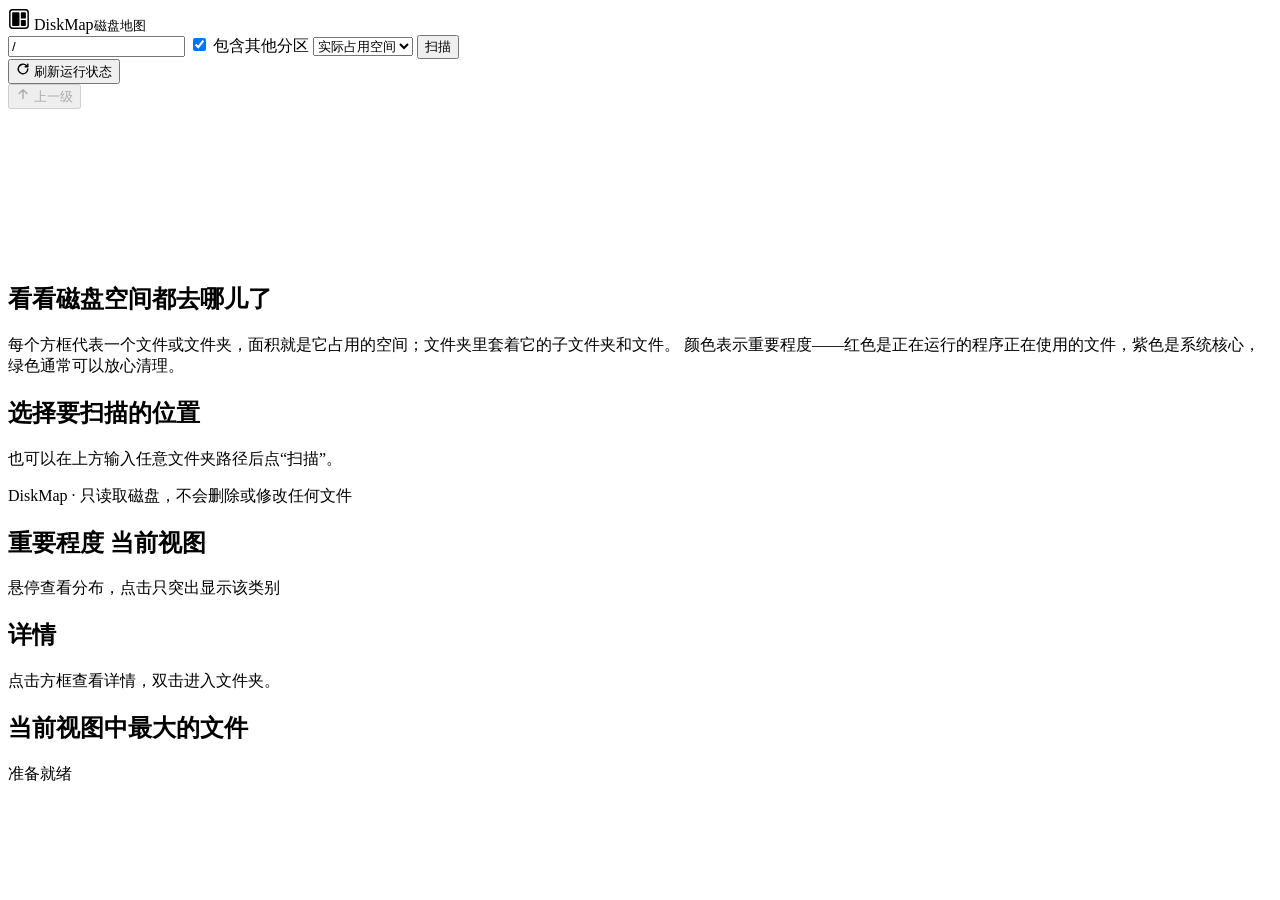
==== web/index.html @ 2e909723 "DiskMap 磁盘地图：跨平台磁盘占用可视化工具 用嵌套方框（treemap）显示磁盘占用，并按重要程度着色：系统核心、 正在使用、系统文件、配置、用户数据、缓存/临时、其他。 支持 Windows" ====
<!doctype html>
<html lang="zh-CN">
<head>
<meta charset="utf-8">
<meta name="viewport" content="width=device-width, initial-scale=1">
<title>DiskMap 磁盘地图</title>
<link rel="icon" type="image/png" href="/static/favicon.png">
<link rel="stylesheet" href="/static/style.css">
<script>window.DISKMAP_TOKEN = "__DISKMAP_TOKEN__";</script>
</head>
<body>
<header class="topbar">
  <div class="brand">
    <svg viewBox="0 0 24 24" width="22" height="22" aria-hidden="true">
      <rect x="2" y="2" width="20" height="20" rx="3" fill="none" stroke="currentColor" stroke-width="1.6"/>
      <rect x="4.5" y="4.5" width="8" height="15" rx="1" fill="var(--c-system)"/>
      <rect x="14" y="4.5" width="5.5" height="7" rx="1" fill="var(--c-user)"/>
      <rect x="14" y="13" width="5.5" height="6.5" rx="1" fill="var(--c-running)"/>
    </svg>
    <span>DiskMap</span><small>磁盘地图</small>
  </div>
  <form id="scanForm" class="scanform" autocomplete="off">
    <input id="pathInput" type="text" value="/" spellcheck="false" aria-label="要扫描的文件夹">
    <label class="chk" title="扫描时进入其他磁盘分区（如单独挂载的 /home、/boot）">
      <input type="checkbox" id="crossFs" checked> 包含其他分区
    </label>
    <select id="sizeMode" title="统计方式" aria-label="统计方式">
      <option value="disk">实际占用空间</option>
      <option value="apparent">文件大小</option>
    </select>
    <button type="submit" id="scanBtn" class="btn primary">扫描</button>
    <button type="button" id="cancelBtn" class="btn" hidden>停止</button>
  </form>
  <div class="grow"></div>
  <button id="procBtn" class="btn ghost" title="重新读取正在运行的程序及其打开的文件">
    <svg viewBox="0 0 16 16" width="14" height="14" aria-hidden="true"><path d="M13.5 8a5.5 5.5 0 1 1-1.6-3.9M13.5 2.5v3h-3" fill="none" stroke="currentColor" stroke-width="1.6" stroke-linecap="round" stroke-linejoin="round"/></svg>
    刷新运行状态
  </button>
</header>

<div class="progress" id="progress" hidden><div class="bar"></div></div>

<nav class="crumbs" id="crumbsBar">
  <button id="upBtn" class="btn ghost small" title="返回上一级（Backspace / 右键）" disabled>
    <svg viewBox="0 0 16 16" width="14" height="14" aria-hidden="true"><path d="M8 13V3M3.5 7.5 8 3l4.5 4.5" fill="none" stroke="currentColor" stroke-width="1.6" stroke-linecap="round" stroke-linejoin="round"/></svg>
    上一级
  </button>
  <div id="crumbs" class="crumb-list"></div>
  <div class="grow"></div>
  <div id="viewSize" class="view-size"></div>
</nav>

<main>
  <section class="mapwrap" id="mapwrap">
    <canvas id="map"></canvas>
    <canvas id="overlay"></canvas>
    <div id="tooltip" class="tooltip" hidden></div>

    <div id="welcome" class="welcome">
      <div class="welcome-inner">
        <h1>看看磁盘空间都去哪儿了</h1>
        <p class="lead">每个方框代表一个文件或文件夹，面积就是它占用的空间；文件夹里套着它的子文件夹和文件。
          颜色表示重要程度——红色是正在运行的程序正在使用的文件，紫色是系统核心，绿色通常可以放心清理。</p>
        <h2>选择要扫描的位置</h2>
        <div id="disks" class="disks"></div>
        <p class="hint">也可以在上方输入任意文件夹路径后点“扫描”。<span id="welcomeHint"></span></p>
        <p class="hint version">DiskMap <span id="version"></span> · 只读取磁盘，不会删除或修改任何文件</p>
      </div>
    </div>
    <div id="busy" class="busy" hidden></div>
  </section>

  <aside class="side">
    <section class="panel">
      <h2>重要程度 <span class="h-note">当前视图</span></h2>
      <ul id="legend" class="legend"></ul>
      <p class="legend-hint">悬停查看分布，点击只突出显示该类别</p>
    </section>
    <section class="panel detail-panel">
      <h2>详情</h2>
      <div id="detail" class="detail"><p class="muted">点击方框查看详情，双击进入文件夹。</p></div>
    </section>
    <section class="panel">
      <h2>当前视图中最大的文件</h2>
      <ol id="topFiles" class="topfiles"></ol>
    </section>
  </aside>
</main>

<footer class="status" id="status">准备就绪</footer>
<div id="toast" class="toast" hidden></div>
<script src="/static/app.js"></script>
</body>
</html>
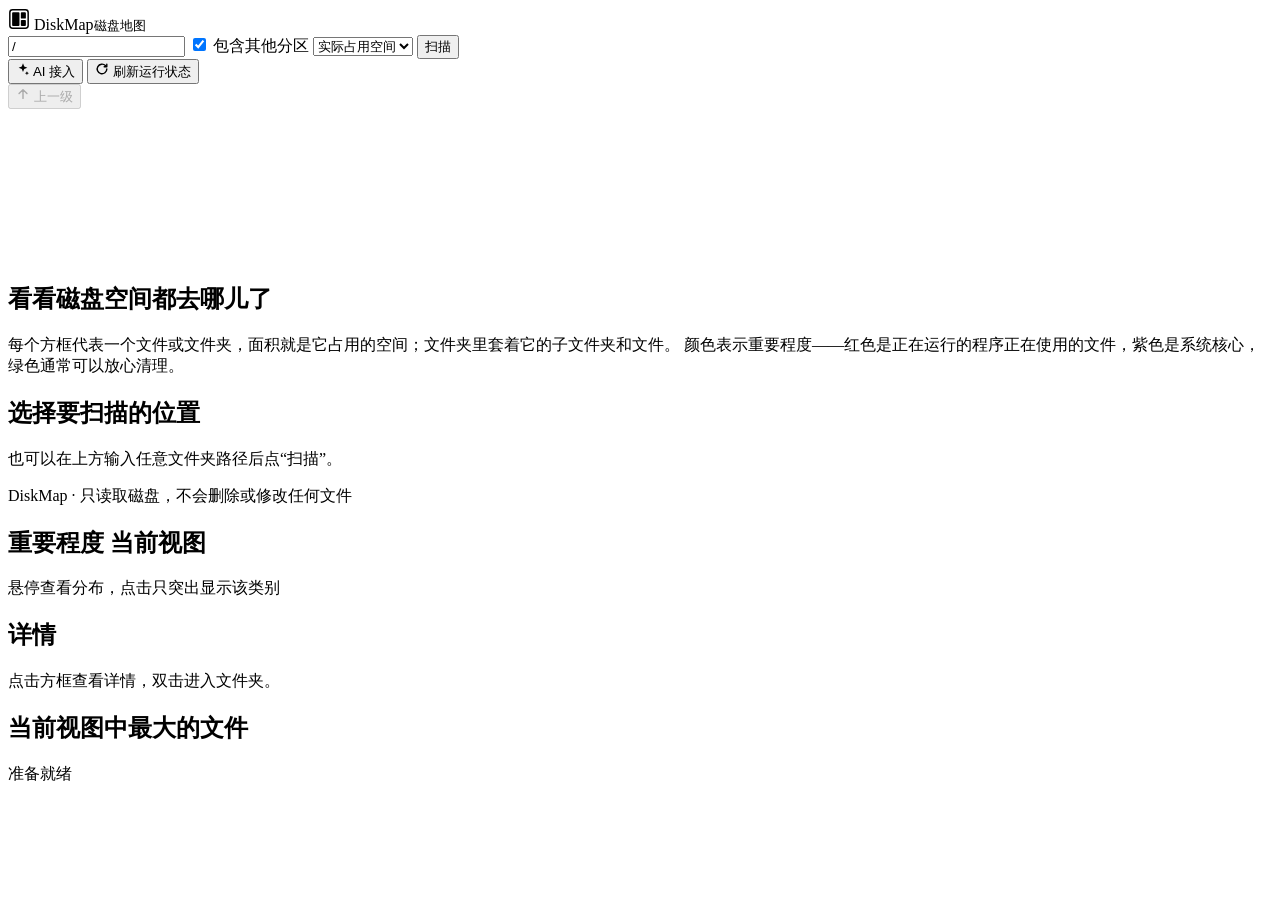
==== commit c348d042: "AI 接口：MCP 服务、命令行分析报告，窗口与 AI 双向联动（v1.2.0） - DiskMap mcp：标准库实现的 MCP 服务，9 个只读工具（状态、扫描、概览、   列表、解释、可清理候选" ====
--- a/web/index.html
+++ b/web/index.html
@@ -32,6 +32,10 @@
     <button type="button" id="cancelBtn" class="btn" hidden>停止</button>
   </form>
   <div class="grow"></div>
+  <button id="aiBtn" class="btn ghost ai-btn" title="把分析结果提供给 Claude 等 AI 助手">
+    <svg viewBox="0 0 16 16" width="14" height="14" aria-hidden="true"><path d="M8 1.5l1.4 3.6L13 6.5 9.4 7.9 8 11.5 6.6 7.9 3 6.5l3.6-1.4zM12.5 10.5l.7 1.6 1.6.7-1.6.7-.7 1.6-.7-1.6-1.6-.7 1.6-.7z" fill="currentColor"/></svg>
+    AI 接入<span id="aiDot" class="ai-dot" hidden></span>
+  </button>
   <button id="procBtn" class="btn ghost" title="重新读取正在运行的程序及其打开的文件">
     <svg viewBox="0 0 16 16" width="14" height="14" aria-hidden="true"><path d="M13.5 8a5.5 5.5 0 1 1-1.6-3.9M13.5 2.5v3h-3" fill="none" stroke="currentColor" stroke-width="1.6" stroke-linecap="round" stroke-linejoin="round"/></svg>
     刷新运行状态
@@ -89,6 +93,29 @@
 
 <footer class="status" id="status">准备就绪</footer>
 <div id="toast" class="toast" hidden></div>
+
+<dialog id="aiDialog" class="ai-dialog">
+  <div class="ai-head">
+    <h2>让 AI 助手读取分析结果</h2>
+    <button id="aiClose" class="btn ghost small" aria-label="关闭">关闭</button>
+  </div>
+  <p class="ai-lead">DiskMap 提供 <b>MCP</b> 接口（Claude、Cursor 等 AI 助手通用的工具协议）。接入后，AI 可以读取扫描结果、
+    每一项的重要程度和“能不能删”的建议，看到你在这个窗口里正在看和选中的项目，还能在窗口里给你指出它说的文件。
+    所有接口都是只读的，不会删除或修改任何文件。</p>
+  <p id="aiStatus" class="ai-status"></p>
+
+  <h3>Claude Code</h3>
+  <p class="ai-hint">在终端运行一次：</p>
+  <div class="ai-code"><pre id="aiClaudeCode"></pre><button class="btn small" data-copy="aiClaudeCode">复制</button></div>
+
+  <h3>Claude Desktop、Cursor 等其他支持 MCP 的应用</h3>
+  <p class="ai-hint">把下面的内容合并进应用的 MCP 配置文件（Claude Desktop：设置 → 开发者 → 编辑配置）：</p>
+  <div class="ai-code"><pre id="aiJson"></pre><button class="btn small" data-copy="aiJson">复制</button></div>
+
+  <h3>只能运行命令的 AI</h3>
+  <p class="ai-hint">让它运行这条命令，会扫描并输出 Markdown 报告（加 <code>--json</code> 输出 JSON）：</p>
+  <div class="ai-code"><pre id="aiReport"></pre><button class="btn small" data-copy="aiReport">复制</button></div>
+</dialog>
 <script src="/static/app.js"></script>
 </body>
 </html>
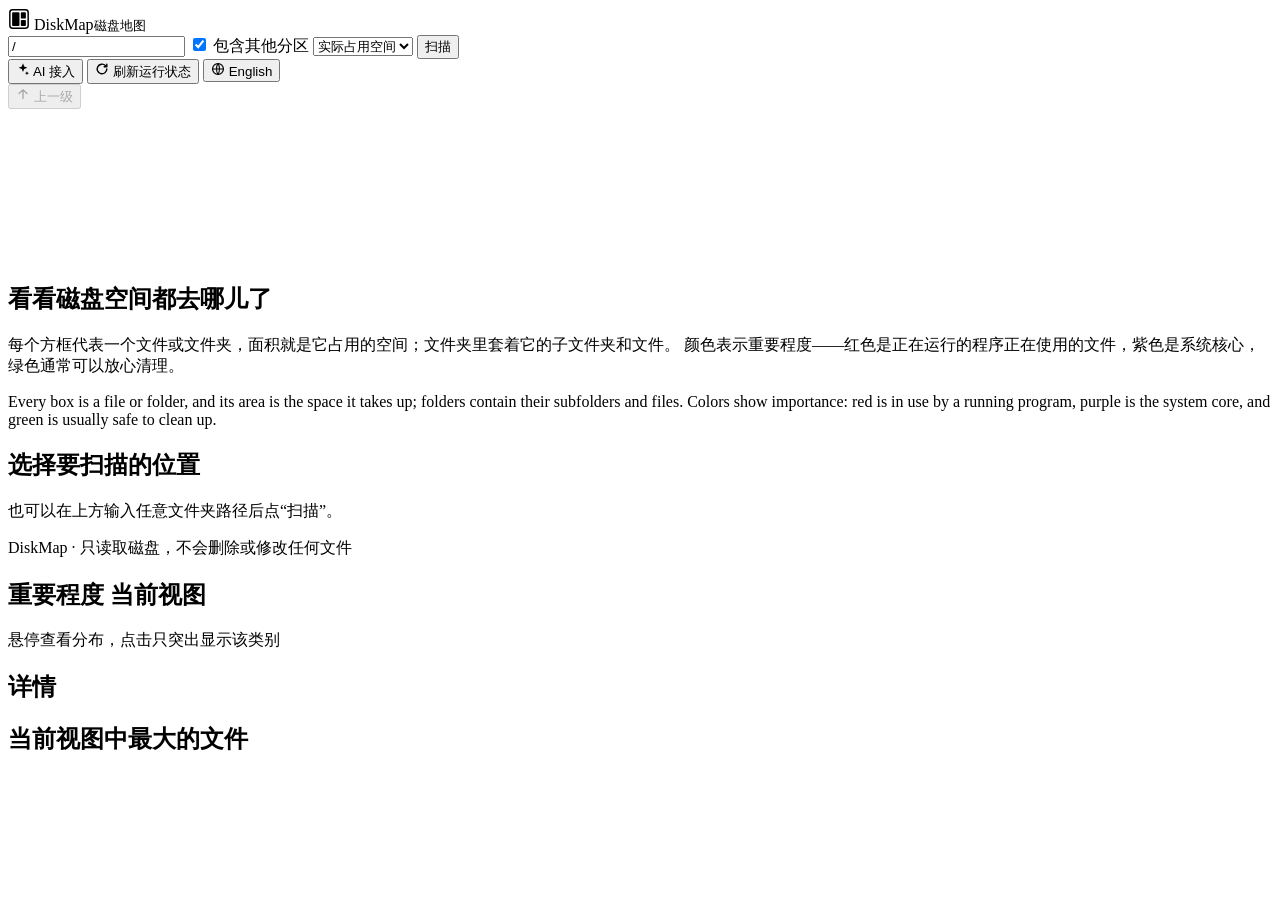
==== commit 9117a6d3: "界面和输出支持英文，可在中文/English 之间切换（v1.3.0） - backend/i18n.py：双语文本 T(中文, 英文)、按请求指定语言（X-DiskMap-Lang）、   保存语言" ====
--- a/web/index.html
+++ b/web/index.html
@@ -6,9 +6,10 @@
 <title>DiskMap 磁盘地图</title>
 <link rel="icon" type="image/png" href="/static/favicon.png">
 <link rel="stylesheet" href="/static/style.css">
-<script>window.DISKMAP_TOKEN = "__DISKMAP_TOKEN__";</script>
+<script>window.DISKMAP_TOKEN = "__DISKMAP_TOKEN__"; window.DISKMAP_LANG = "__DISKMAP_LANG__";</script>
 </head>
 <body>
+<!-- 界面文字：元素里写中文，data-en 写英文（只含纯文本）；带格式的段落用 data-only="zh" / "en" 成对出现 -->
 <header class="topbar">
   <div class="brand">
     <svg viewBox="0 0 24 24" width="22" height="22" aria-hidden="true">
@@ -17,37 +18,43 @@
       <rect x="14" y="4.5" width="5.5" height="7" rx="1" fill="var(--c-user)"/>
       <rect x="14" y="13" width="5.5" height="6.5" rx="1" fill="var(--c-running)"/>
     </svg>
-    <span>DiskMap</span><small>磁盘地图</small>
+    <span>DiskMap</span><small data-only="zh">磁盘地图</small>
   </div>
   <form id="scanForm" class="scanform" autocomplete="off">
-    <input id="pathInput" type="text" value="/" spellcheck="false" aria-label="要扫描的文件夹">
-    <label class="chk" title="扫描时进入其他磁盘分区（如单独挂载的 /home、/boot）">
-      <input type="checkbox" id="crossFs" checked> 包含其他分区
+    <input id="pathInput" type="text" value="/" spellcheck="false" aria-label="要扫描的文件夹" data-en-aria-label="Folder to scan">
+    <label class="chk" title="扫描时进入其他磁盘分区（如单独挂载的 /home、/boot）"
+           data-en-title="Also scan other partitions mounted inside (such as a separate /home or /boot)">
+      <input type="checkbox" id="crossFs" checked> <span data-en="Include other partitions">包含其他分区</span>
     </label>
-    <select id="sizeMode" title="统计方式" aria-label="统计方式">
-      <option value="disk">实际占用空间</option>
-      <option value="apparent">文件大小</option>
+    <select id="sizeMode" title="统计方式" aria-label="统计方式" data-en-title="What to measure" data-en-aria-label="What to measure">
+      <option value="disk" data-en="Space on disk">实际占用空间</option>
+      <option value="apparent" data-en="File size">文件大小</option>
     </select>
     <button type="submit" id="scanBtn" class="btn primary">扫描</button>
-    <button type="button" id="cancelBtn" class="btn" hidden>停止</button>
+    <button type="button" id="cancelBtn" class="btn" hidden data-en="Stop">停止</button>
   </form>
   <div class="grow"></div>
   <button id="aiBtn" class="btn ghost ai-btn" title="把分析结果提供给 Claude 等 AI 助手">
     <svg viewBox="0 0 16 16" width="14" height="14" aria-hidden="true"><path d="M8 1.5l1.4 3.6L13 6.5 9.4 7.9 8 11.5 6.6 7.9 3 6.5l3.6-1.4zM12.5 10.5l.7 1.6 1.6.7-1.6.7-.7 1.6-.7-1.6-1.6-.7 1.6-.7z" fill="currentColor"/></svg>
-    AI 接入<span id="aiDot" class="ai-dot" hidden></span>
+    <span data-en="AI access">AI 接入</span><span id="aiDot" class="ai-dot" hidden></span>
   </button>
-  <button id="procBtn" class="btn ghost" title="重新读取正在运行的程序及其打开的文件">
+  <button id="procBtn" class="btn ghost" title="重新读取正在运行的程序及其打开的文件"
+          data-en-title="Read the running programs and their open files again">
     <svg viewBox="0 0 16 16" width="14" height="14" aria-hidden="true"><path d="M13.5 8a5.5 5.5 0 1 1-1.6-3.9M13.5 2.5v3h-3" fill="none" stroke="currentColor" stroke-width="1.6" stroke-linecap="round" stroke-linejoin="round"/></svg>
-    刷新运行状态
+    <span data-en="Refresh running">刷新运行状态</span>
+  </button>
+  <button id="langBtn" class="btn ghost lang-btn" title="Switch to English" data-en-title="切换到中文">
+    <svg viewBox="0 0 16 16" width="14" height="14" aria-hidden="true"><circle cx="8" cy="8" r="6.2" fill="none" stroke="currentColor" stroke-width="1.4"/><path d="M1.8 8h12.4M8 1.8c-2.2 2.4-2.2 10 0 12.4M8 1.8c2.2 2.4 2.2 10 0 12.4" fill="none" stroke="currentColor" stroke-width="1.2"/></svg>
+    <span data-en="中文">English</span>
   </button>
 </header>
 
 <div class="progress" id="progress" hidden><div class="bar"></div></div>
 
 <nav class="crumbs" id="crumbsBar">
-  <button id="upBtn" class="btn ghost small" title="返回上一级（Backspace / 右键）" disabled>
+  <button id="upBtn" class="btn ghost small" title="返回上一级（Backspace / 右键）" data-en-title="Up one level (Backspace / right-click)" disabled>
     <svg viewBox="0 0 16 16" width="14" height="14" aria-hidden="true"><path d="M8 13V3M3.5 7.5 8 3l4.5 4.5" fill="none" stroke="currentColor" stroke-width="1.6" stroke-linecap="round" stroke-linejoin="round"/></svg>
-    上一级
+    <span data-en="Up">上一级</span>
   </button>
   <div id="crumbs" class="crumb-list"></div>
   <div class="grow"></div>
@@ -62,13 +69,16 @@
 
     <div id="welcome" class="welcome">
       <div class="welcome-inner">
-        <h1>看看磁盘空间都去哪儿了</h1>
-        <p class="lead">每个方框代表一个文件或文件夹，面积就是它占用的空间；文件夹里套着它的子文件夹和文件。
+        <h1 data-en="See where your disk space went">看看磁盘空间都去哪儿了</h1>
+        <p class="lead" data-only="zh">每个方框代表一个文件或文件夹，面积就是它占用的空间；文件夹里套着它的子文件夹和文件。
           颜色表示重要程度——红色是正在运行的程序正在使用的文件，紫色是系统核心，绿色通常可以放心清理。</p>
-        <h2>选择要扫描的位置</h2>
+        <p class="lead" data-only="en">Every box is a file or folder, and its area is the space it takes up; folders contain
+          their subfolders and files. Colors show importance: red is in use by a running program, purple is the
+          system core, and green is usually safe to clean up.</p>
+        <h2 data-en="Choose what to scan">选择要扫描的位置</h2>
         <div id="disks" class="disks"></div>
-        <p class="hint">也可以在上方输入任意文件夹路径后点“扫描”。<span id="welcomeHint"></span></p>
-        <p class="hint version">DiskMap <span id="version"></span> · 只读取磁盘，不会删除或修改任何文件</p>
+        <p class="hint"><span data-en="You can also type any folder path above and click Scan.">也可以在上方输入任意文件夹路径后点“扫描”。</span><span id="welcomeHint"></span></p>
+        <p class="hint version">DiskMap <span id="version"></span> · <span data-en="Only reads the disk; never deletes or changes files">只读取磁盘，不会删除或修改任何文件</span></p>
       </div>
     </div>
     <div id="busy" class="busy" hidden></div>
@@ -76,45 +86,50 @@
 
   <aside class="side">
     <section class="panel">
-      <h2>重要程度 <span class="h-note">当前视图</span></h2>
+      <h2><span data-en="Importance">重要程度</span> <span class="h-note" data-en="current view">当前视图</span></h2>
       <ul id="legend" class="legend"></ul>
-      <p class="legend-hint">悬停查看分布，点击只突出显示该类别</p>
+      <p class="legend-hint" data-en="Hover to see the distribution; click to highlight one category">悬停查看分布，点击只突出显示该类别</p>
     </section>
     <section class="panel detail-panel">
-      <h2>详情</h2>
-      <div id="detail" class="detail"><p class="muted">点击方框查看详情，双击进入文件夹。</p></div>
+      <h2 data-en="Details">详情</h2>
+      <div id="detail" class="detail"></div>
     </section>
     <section class="panel">
-      <h2>当前视图中最大的文件</h2>
+      <h2 data-en="Largest files in this view">当前视图中最大的文件</h2>
       <ol id="topFiles" class="topfiles"></ol>
     </section>
   </aside>
 </main>
 
-<footer class="status" id="status">准备就绪</footer>
+<footer class="status" id="status"></footer>
 <div id="toast" class="toast" hidden></div>
 
 <dialog id="aiDialog" class="ai-dialog">
   <div class="ai-head">
-    <h2>让 AI 助手读取分析结果</h2>
-    <button id="aiClose" class="btn ghost small" aria-label="关闭">关闭</button>
+    <h2 data-en="Let AI assistants read the results">让 AI 助手读取分析结果</h2>
+    <button id="aiClose" class="btn ghost small" aria-label="关闭" data-en-aria-label="Close" data-en="Close">关闭</button>
   </div>
-  <p class="ai-lead">DiskMap 提供 <b>MCP</b> 接口（Claude、Cursor 等 AI 助手通用的工具协议）。接入后，AI 可以读取扫描结果、
+  <p class="ai-lead" data-only="zh">DiskMap 提供 <b>MCP</b> 接口（Claude、Cursor 等 AI 助手通用的工具协议）。接入后，AI 可以读取扫描结果、
     每一项的重要程度和“能不能删”的建议，看到你在这个窗口里正在看和选中的项目，还能在窗口里给你指出它说的文件。
     所有接口都是只读的，不会删除或修改任何文件。</p>
+  <p class="ai-lead" data-only="en">DiskMap provides an <b>MCP</b> server (the tool protocol used by Claude, Cursor and other AI
+    assistants). Once connected, the AI can read the scan results, the importance of every item and whether it can be
+    deleted, see what you are viewing and have selected in this window, and point out the files it talks about right
+    here. Everything is read-only; no file is ever deleted or changed.</p>
   <p id="aiStatus" class="ai-status"></p>
 
   <h3>Claude Code</h3>
-  <p class="ai-hint">在终端运行一次：</p>
-  <div class="ai-code"><pre id="aiClaudeCode"></pre><button class="btn small" data-copy="aiClaudeCode">复制</button></div>
+  <p class="ai-hint" data-en="Run this once in a terminal:">在终端运行一次：</p>
+  <div class="ai-code"><pre id="aiClaudeCode"></pre><button class="btn small" data-copy="aiClaudeCode" data-en="Copy">复制</button></div>
 
-  <h3>Claude Desktop、Cursor 等其他支持 MCP 的应用</h3>
-  <p class="ai-hint">把下面的内容合并进应用的 MCP 配置文件（Claude Desktop：设置 → 开发者 → 编辑配置）：</p>
-  <div class="ai-code"><pre id="aiJson"></pre><button class="btn small" data-copy="aiJson">复制</button></div>
+  <h3 data-en="Claude Desktop, Cursor and other MCP apps">Claude Desktop、Cursor 等其他支持 MCP 的应用</h3>
+  <p class="ai-hint" data-en="Merge this into the app's MCP configuration file (Claude Desktop: Settings → Developer → Edit Config):">把下面的内容合并进应用的 MCP 配置文件（Claude Desktop：设置 → 开发者 → 编辑配置）：</p>
+  <div class="ai-code"><pre id="aiJson"></pre><button class="btn small" data-copy="aiJson" data-en="Copy">复制</button></div>
 
-  <h3>只能运行命令的 AI</h3>
-  <p class="ai-hint">让它运行这条命令，会扫描并输出 Markdown 报告（加 <code>--json</code> 输出 JSON）：</p>
-  <div class="ai-code"><pre id="aiReport"></pre><button class="btn small" data-copy="aiReport">复制</button></div>
+  <h3 data-en="AI assistants that can only run commands">只能运行命令的 AI</h3>
+  <p class="ai-hint" data-only="zh">让它运行这条命令，会扫描并输出 Markdown 报告（加 <code>--json</code> 输出 JSON）：</p>
+  <p class="ai-hint" data-only="en">Have it run this command to scan and print a Markdown report (add <code>--json</code> for JSON):</p>
+  <div class="ai-code"><pre id="aiReport"></pre><button class="btn small" data-copy="aiReport" data-en="Copy">复制</button></div>
 </dialog>
 <script src="/static/app.js"></script>
 </body>
